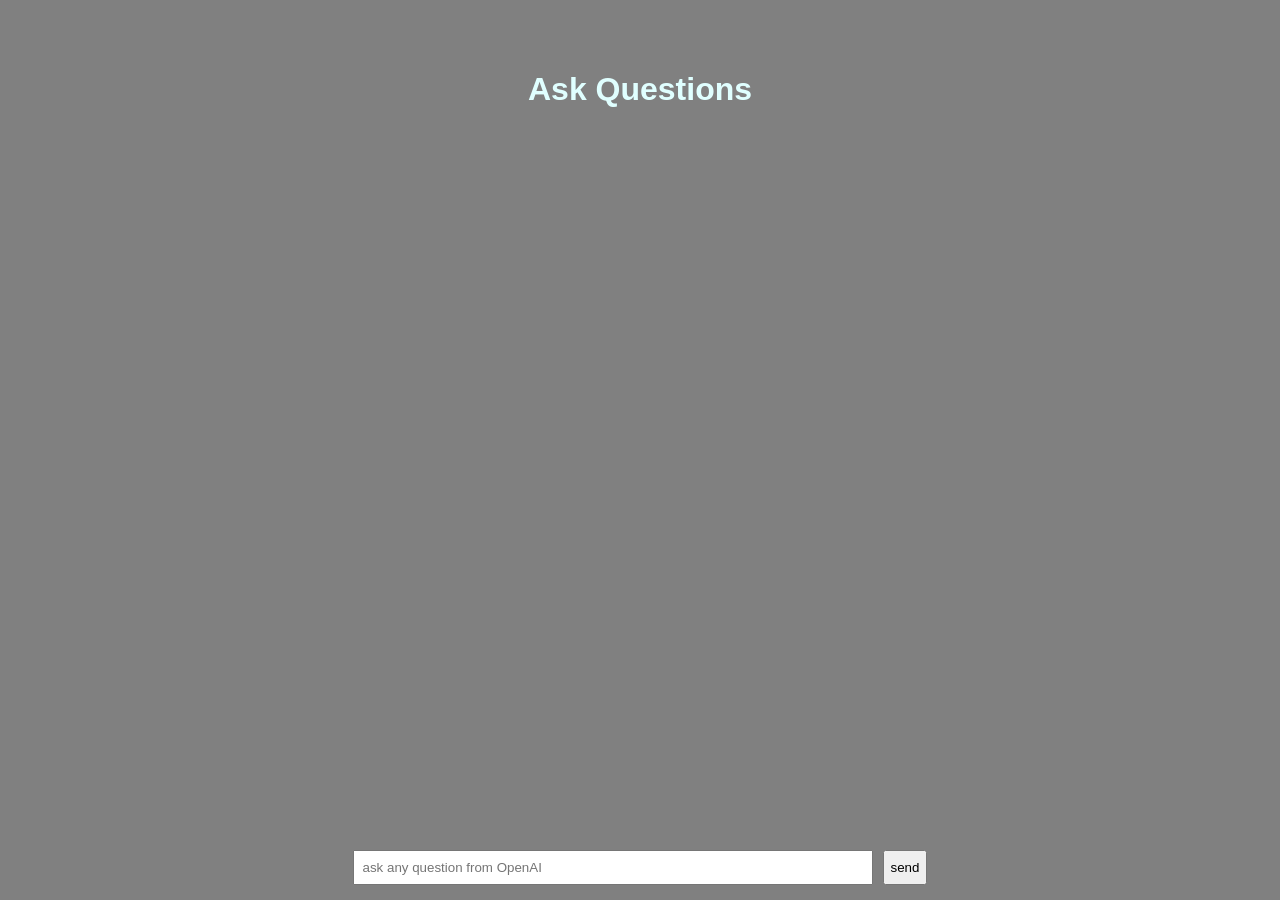
==== src/main/resources/static/index.html @ 3a612cd9 "adding html css and js for webpage" ====
<!DOCTYPE html>
<html lang="en">
<head>
    <meta charset="UTF-8">
    <meta name="viewport" content="width=device-width, initial-scale=1.0">
    <title>index page</title>
    <link rel="stylesheet" href="style.css">
</head>

<body id="body_id">

    <div id="header_element">
    <h1>Ask Questions</h1>
    </div>


    <div id="response"></div>


    <div id="ask_bar">
    <input id="question" placeholder="ask any question from OpenAI"/>
    <button onclick="ask()">send</button>
    </div>
<script src="script.js"></script>
</body>
</html>
---- src/main/resources/static/style.css ----
body{
    background-color: gray;
    margin: 0;
    height: 100vh;

    display: flex;
    flex-direction: column;
}

input {
        width: 500px;
        padding: 8px;
    }

/* top */
#header_element{
    text-align: center;
    padding: 50px;
    color: lightcyan;
    font-family: Verdana, Geneva, Tahoma, sans-serif;

}

/*middle */
#response{
    flex: 1;
    overflow-y: auto;
    display: flex;
    justify-content: center;
    align-items: center;
}


/*bottom*/
#ask_bar{
    text-align: center;
    display: flex;
    justify-content: center;
    padding: 15px;
    gap: 10px;
}
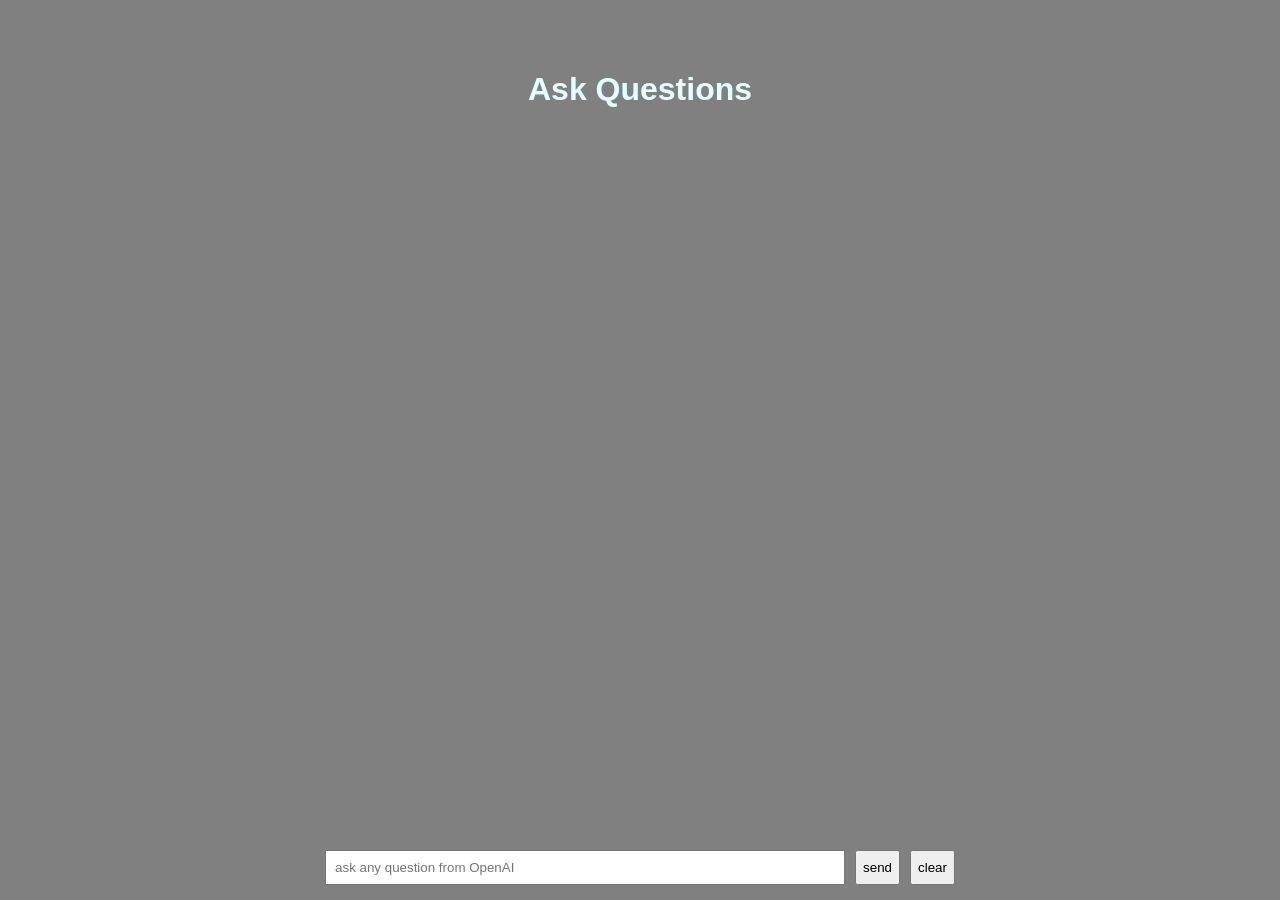
==== commit fb193d19: "fixed front end with the help of codex" ====
--- a/src/main/resources/static/index.html
+++ b/src/main/resources/static/index.html
@@ -20,7 +20,8 @@
     <div id="ask_bar">
     <input id="question" placeholder="ask any question from OpenAI"/>
     <button onclick="ask()">send</button>
+    <button onclick="clearChat()">clear</button>
     </div>
 <script src="script.js"></script>
 </body>
-</html>+</html>
--- a/src/main/resources/static/style.css
+++ b/src/main/resources/static/style.css
@@ -28,8 +28,44 @@
     flex: 1;
     overflow-y: auto;
     display: flex;
-    justify-content: center;
-    align-items: center;
+    flex-direction: column;
+    align-items: stretch;
+    gap: 10px;
+    padding: 16px;
+    box-sizing: border-box;
+}
+
+.message {
+    max-width: min(760px, 92%);
+    padding: 12px 14px;
+    border-radius: 12px;
+    line-height: 1.45;
+    white-space: pre-wrap;
+    font-family: system-ui, -apple-system, Segoe UI, Roboto, sans-serif;
+}
+
+.message.user {
+    margin-left: auto;
+    background: #193155;
+    color: #f4f8ff;
+}
+
+.message.assistant {
+    margin-right: auto;
+    background: #e8eef5;
+    color: #1b2738;
+}
+
+.message.error {
+    margin-right: auto;
+    background: #ffdfe0;
+    color: #601b20;
+}
+
+.meta {
+    margin-top: 6px;
+    font-size: 12px;
+    opacity: 0.8;
 }
 
 
@@ -43,4 +79,3 @@
 }
 
 
-
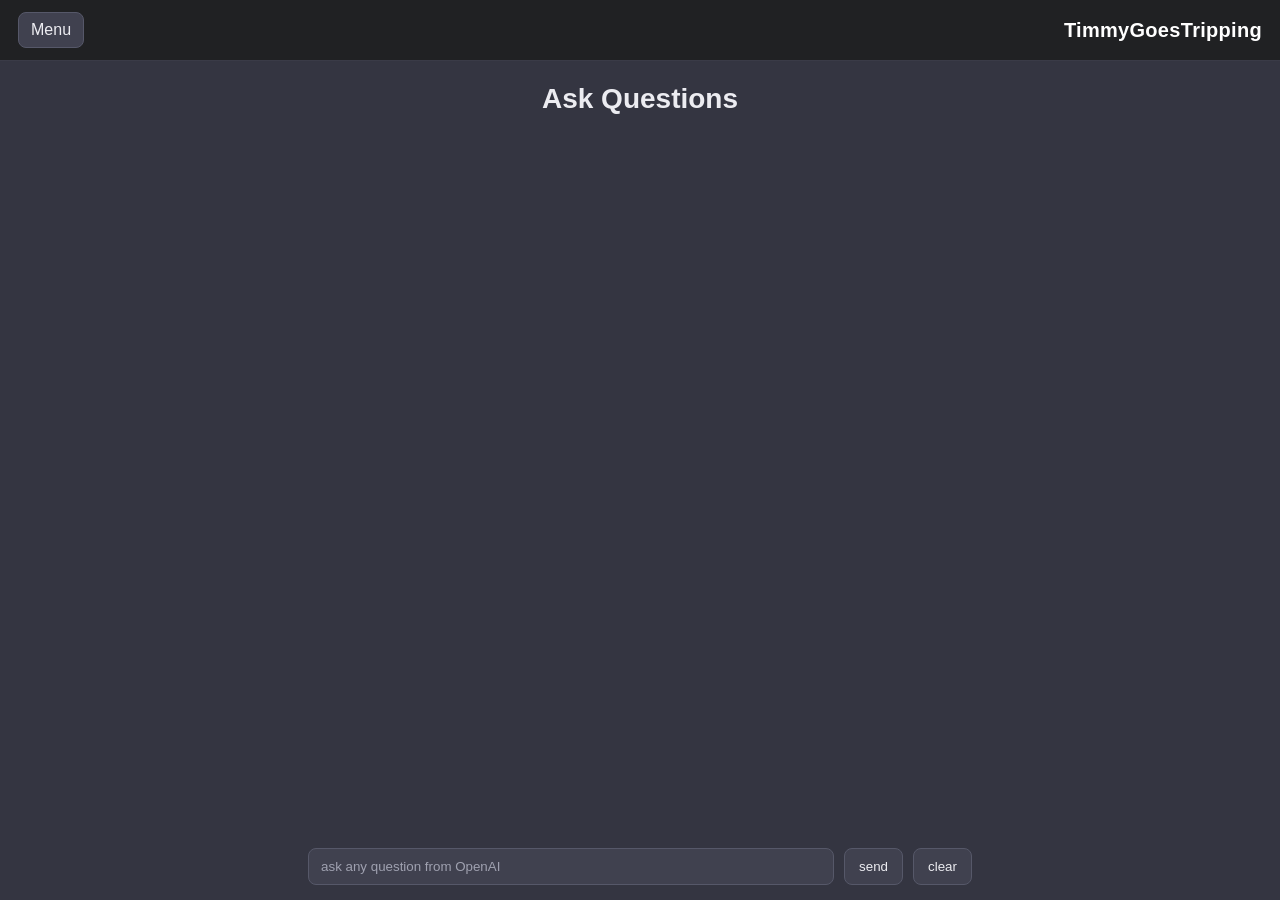
==== commit 3ec65a17: "adding dropdown and logo" ====
--- a/src/main/resources/static/index.html
+++ b/src/main/resources/static/index.html
@@ -8,6 +8,16 @@
 </head>
 
 <body id="body_id">
+    <div id="top_bar">
+        <details id="menu_dropdown">
+            <summary>Menu</summary>
+            <div class="menu_panel">
+                <a href="#">Home</a>
+                <a href="#">Account Details</a>
+            </div>
+        </details>
+        <div id="brand_logo">TimmyGoesTripping</div>
+    </div>
 
     <div id="header_element">
     <h1>Ask Questions</h1>
--- a/src/main/resources/static/style.css
+++ b/src/main/resources/static/style.css
@@ -1,26 +1,113 @@
-
 
 body{
-    background-color: gray;
+    background-color: #343541;
+    color: #ececf1;
     margin: 0;
     height: 100vh;
-
     display: flex;
     flex-direction: column;
+    font-family: ui-sans-serif, -apple-system, BlinkMacSystemFont, "Segoe UI", sans-serif;
 }
 
 input {
-        width: 500px;
-        padding: 8px;
-    }
+    width: 500px;
+    padding: 10px 12px;
+    background: #40414f;
+    color: #ececf1;
+    border: 1px solid #565869;
+    border-radius: 8px;
+}
+
+input::placeholder {
+    color: #9fa1b0;
+}
+
+button {
+    padding: 10px 14px;
+    background: #40414f;
+    color: #ececf1;
+    border: 1px solid #565869;
+    border-radius: 8px;
+    cursor: pointer;
+}
+
+button:hover {
+    background: #4a4b59;
+}
+
+#top_bar {
+    position: sticky;
+    top: 0;
+    z-index: 1000;
+    display: flex;
+    justify-content: space-between;
+    align-items: center;
+    padding: 12px 18px;
+    background: #202123;
+    border-bottom: 1px solid #3a3b47;
+}
+
+#menu_dropdown {
+    position: relative;
+}
+
+#menu_dropdown summary {
+    list-style: none;
+    cursor: pointer;
+    background: #40414f;
+    color: #ececf1;
+    border: 1px solid #565869;
+    border-radius: 8px;
+    padding: 8px 12px;
+    user-select: none;
+}
+
+#menu_dropdown summary::-webkit-details-marker {
+    display: none;
+}
+
+.menu_panel {
+    position: absolute;
+    top: 42px;
+    left: 0;
+    z-index: 1200;
+    margin-top: 8px;
+    background: #40414f;
+    border: 1px solid #565869;
+    border-radius: 8px;
+    min-width: 180px;
+    display: flex;
+    flex-direction: column;
+    overflow: hidden;
+}
+
+.menu_panel a {
+    color: #ececf1;
+    text-decoration: none;
+    padding: 10px 12px;
+}
+
+.menu_panel a:hover {
+    background: #4a4b59;
+}
+
+#brand_logo {
+    color: #ffffff;
+    font-size: 20px;
+    font-weight: 700;
+    letter-spacing: 0.3px;
+}
 
 /* top */
 #header_element{
     text-align: center;
-    padding: 50px;
-    color: lightcyan;
-    font-family: Verdana, Geneva, Tahoma, sans-serif;
+    padding: 22px 16px 20px;
+}
 
+#header_element h1 {
+    margin: 0;
+    font-size: 28px;
+    font-weight: 600;
 }
 
 /*middle */
@@ -29,37 +116,40 @@
     overflow-y: auto;
     display: flex;
     flex-direction: column;
-    align-items: stretch;
+    align-items: flex-start;
     gap: 10px;
     padding: 16px;
     box-sizing: border-box;
 }
 
 .message {
-    max-width: min(760px, 92%);
+    width: fit-content;
+    max-width: min(760px, 80%);
     padding: 12px 14px;
     border-radius: 12px;
     line-height: 1.45;
     white-space: pre-wrap;
+    overflow-wrap: anywhere;
+    word-break: break-word;
     font-family: system-ui, -apple-system, Segoe UI, Roboto, sans-serif;
 }
 
 .message.user {
     margin-left: auto;
-    background: #193155;
-    color: #f4f8ff;
+    background: #2b8a78;
+    color: #effffb;
 }
 
 .message.assistant {
     margin-right: auto;
-    background: #e8eef5;
-    color: #1b2738;
+    background: #444654;
+    color: #ececf1;
 }
 
 .message.error {
     margin-right: auto;
-    background: #ffdfe0;
-    color: #601b20;
+    background: #5b3033;
+    color: #ffd9dc;
 }
 
 .meta {
@@ -77,5 +167,3 @@
     padding: 15px;
     gap: 10px;
 }
-
-
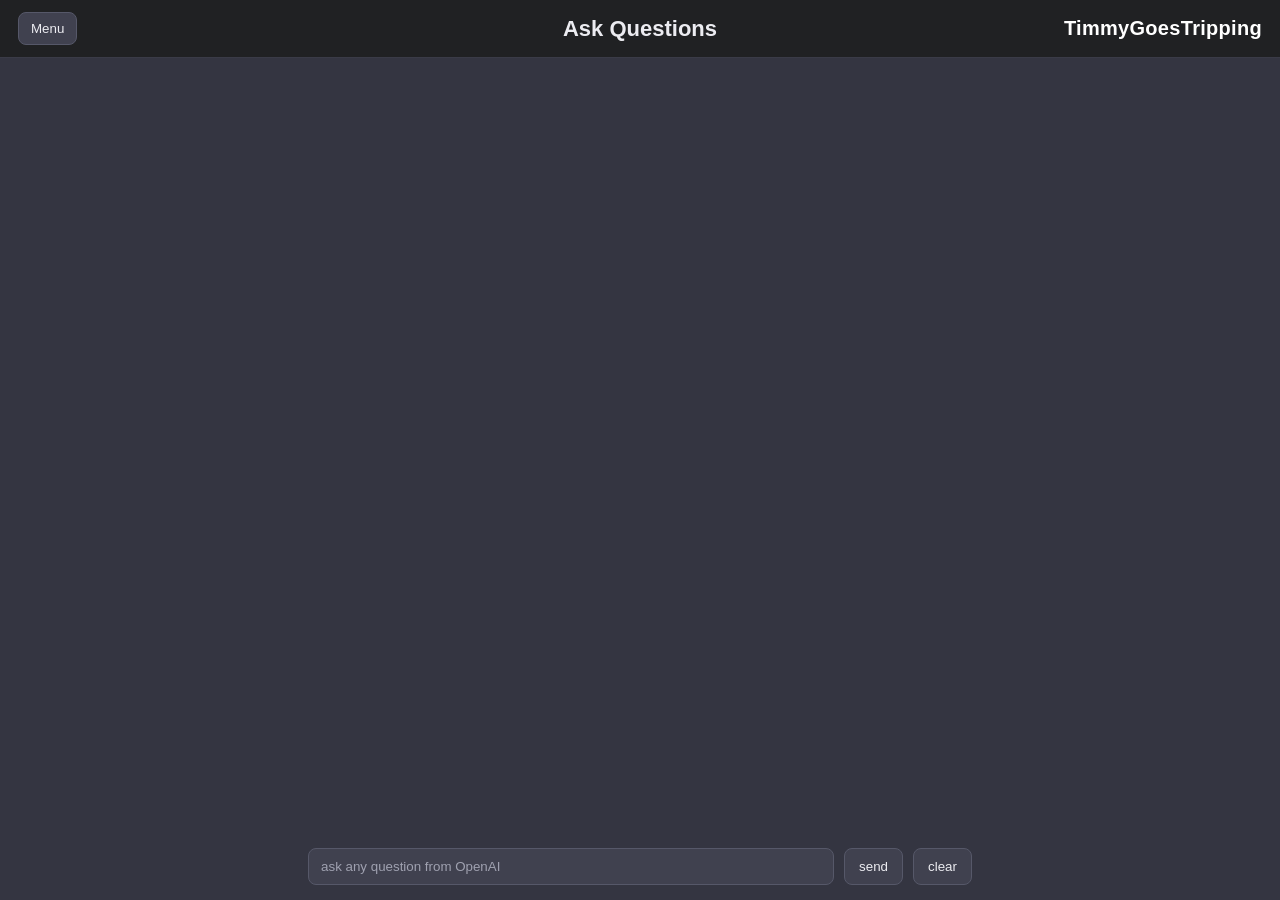
==== commit a16d7f2c: "adding landing page and fixing the links between pages" ====
--- a/src/main/resources/static/index.html
+++ b/src/main/resources/static/index.html
@@ -4,24 +4,21 @@
     <meta charset="UTF-8">
     <meta name="viewport" content="width=device-width, initial-scale=1.0">
     <title>index page</title>
-    <link rel="stylesheet" href="style.css">
+    <link rel="stylesheet" href="style.css?v=4">
 </head>
 
 <body id="body_id">
     <div id="top_bar">
-        <details id="menu_dropdown">
-            <summary>Menu</summary>
-            <div class="menu_panel">
-                <a href="#">Home</a>
-                <a href="#">Account Details</a>
-            </div>
-        </details>
+        <button id="menu_button" type="button" aria-controls="menu_panel" aria-expanded="false" onclick="toggleMenu()">Menu</button>
+        <h1 id="top_title">Ask Questions</h1>
         <div id="brand_logo">TimmyGoesTripping</div>
     </div>
-
-    <div id="header_element">
-    <h1>Ask Questions</h1>
-    </div>
+    <div id="menu_overlay" onclick="closeMenu()"></div>
+    <aside id="menu_panel" class="menu_panel" aria-hidden="true">
+        <div class="menu_title">Menu</div>
+        <a href="/landing/index.html" onclick="closeMenu()">Home</a>
+        <a href="#" onclick="closeMenu()">Account Details</a>
+    </aside>
 
 
     <div id="response"></div>
@@ -32,6 +29,6 @@
     <button onclick="ask()">send</button>
     <button onclick="clearChat()">clear</button>
     </div>
-<script src="script.js"></script>
+<script src="script.js?v=4"></script>
 </body>
 </html>
--- a/src/main/resources/static/style.css
+++ b/src/main/resources/static/style.css
@@ -39,20 +39,15 @@
     position: sticky;
     top: 0;
     z-index: 1000;
-    display: flex;
-    justify-content: space-between;
+    display: grid;
+    grid-template-columns: 1fr auto 1fr;
     align-items: center;
     padding: 12px 18px;
     background: #202123;
     border-bottom: 1px solid #3a3b47;
 }
 
-#menu_dropdown {
-    position: relative;
-}
-
-#menu_dropdown summary {
-    list-style: none;
+#menu_button {
     cursor: pointer;
     background: #40414f;
     color: #ececf1;
@@ -60,25 +55,60 @@
     border-radius: 8px;
     padding: 8px 12px;
     user-select: none;
-}
-
-#menu_dropdown summary::-webkit-details-marker {
-    display: none;
-}
-
-.menu_panel {
-    position: absolute;
-    top: 42px;
+    justify-self: start;
+}
+
+#menu_button:hover {
+    background: #4a4b59;
+}
+
+#menu_overlay {
+    position: fixed;
+    inset: 0;
+    z-index: 1200;
+    background: rgba(0, 0, 0, 0.45);
+    opacity: 0;
+    pointer-events: none;
+    transition: opacity 160ms ease;
+}
+
+#menu_overlay.open {
+    opacity: 1;
+    pointer-events: auto;
+}
+
+#menu_panel {
+    position: fixed;
+    top: 0;
     left: 0;
-    z-index: 1200;
-    margin-top: 8px;
-    background: #40414f;
-    border: 1px solid #565869;
-    border-radius: 8px;
-    min-width: 180px;
+    bottom: 0;
+    width: min(320px, 86vw);
+    z-index: 1300;
+    background: #202123;
+    border-right: 1px solid #3a3b47;
     display: flex;
     flex-direction: column;
-    overflow: hidden;
+    overflow-y: auto;
+    padding: 16px 12px;
+    box-sizing: border-box;
+    transform: translateX(-102%);
+    transition: transform 160ms ease;
+    pointer-events: none;
+}
+
+#menu_panel.open {
+    transform: translateX(0);
+    pointer-events: auto;
+}
+
+.menu_title {
+    color: #ffffff;
+    font-size: 14px;
+    font-weight: 700;
+    letter-spacing: 0.2px;
+    padding: 8px 10px 14px;
+    border-bottom: 1px solid #3a3b47;
+    margin-bottom: 8px;
 }
 
 .menu_panel a {
@@ -88,31 +118,30 @@
 }
 
 .menu_panel a:hover {
-    background: #4a4b59;
+    background: #2a2b32;
 }
 
 #brand_logo {
+    justify-self: end;
     color: #ffffff;
     font-size: 20px;
     font-weight: 700;
     letter-spacing: 0.3px;
 }
 
-/* top */
-#header_element{
+#top_title {
+    margin: 0;
     text-align: center;
-    padding: 22px 16px 20px;
-}
-
-#header_element h1 {
-    margin: 0;
-    font-size: 28px;
+    color: #ececf1;
+    font-size: 22px;
     font-weight: 600;
 }
 
 /*middle */
 #response{
     flex: 1;
+    width: min(920px, 100%);
+    margin: 0 auto;
     overflow-y: auto;
     display: flex;
     flex-direction: column;
@@ -161,9 +190,11 @@
 
 /*bottom*/
 #ask_bar{
-    text-align: center;
+    width: min(920px, 100%);
+    margin: 0 auto;
     display: flex;
     justify-content: center;
-    padding: 15px;
+    padding: 15px 16px;
     gap: 10px;
-}
+    box-sizing: border-box;
+}
